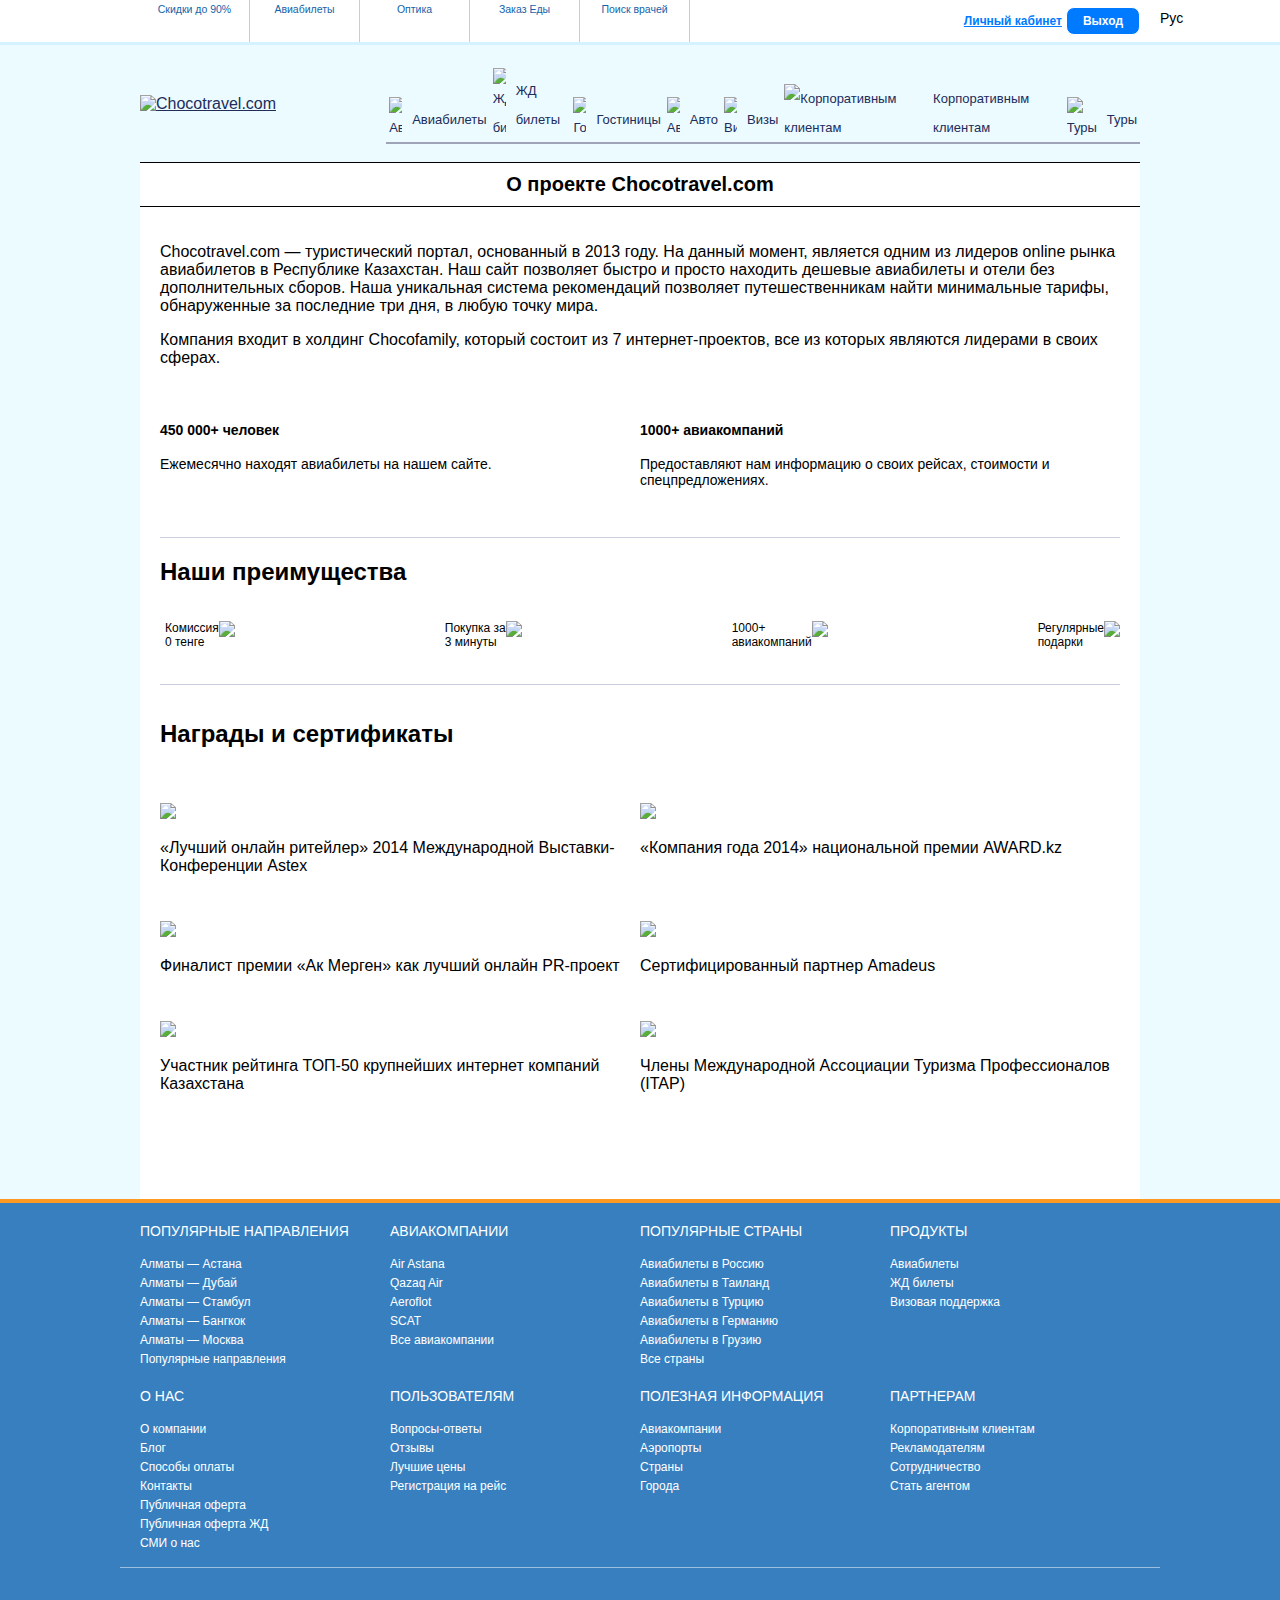
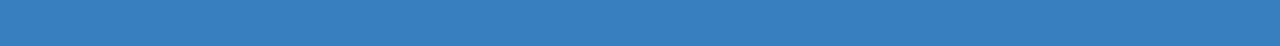
==== Frontend/pages/AboutUs/index.html @ f3c1695a "feat: contacts page" ====
<!DOCTYPE html>
<html lang="en">
  <head>
    <meta charset="UTF-8" />
    <link rel="stylesheet" href="../../assets/main.css" />
    <title>Дешевые авиабилеты онлайн</title>
  </head>
  <body>
    <!-- header -->
    <div class="chocofamily-logos">
      <div id="choco-projects" class="choco-projects">
        <ul class="choco-projects__list">
          <li class="choco-projects__item choco-projects__item--chocolife">
            <a
              href="http://chocolife.me/?utm_source=chocotravel.com&amp;utm_medium=plashka"
              class="choco-projects__link"
            >
              <span class="choco-projects__title">Скидки до 90%</span>
              <div class="choco-projects__logo"></div>
            </a>
          </li>
          <li class="choco-projects__item choco-projects__item--tripfor">
            <span class="choco-projects__title">Авиабилеты</span>
            <div class="choco-projects__logo"></div>
          </li>
          <li class="choco-projects__item choco-projects__item--lensmark">
            <a
              href="http://lensmark.kz/?utm_source=chocotravel.com&amp;utm_medium=plashka"
              class="choco-projects__link"
              rel="nofollow"
              target="_blank"
            >
              <span class="choco-projects__title">Оптика</span>
              <div class="choco-projects__logo"></div>
            </a>
          </li>
          <li class="choco-projects__item choco-projects__item--chocofood">
            <a
              href="http://chocofood.kz/?utm_source=chocotravel.com&amp;utm_medium=plashka"
              class="choco-projects__link"
              rel="nofollow"
              target="_blank"
            >
              <span class="choco-projects__title">Заказ Еды</span>
              <div class="choco-projects__logo"></div>
            </a>
          </li>
          <li class="choco-projects__item choco-projects__item--idoctor">
            <a
              href="http://idoctor.kz/?utm_source=chocotravel&amp;utm_medium=plashka"
              class="choco-projects__link"
              rel="nofollow"
              target="_blank"
            >
              <span class="choco-projects__title">Поиск врачей</span>
              <div class="choco-projects__logo"></div>
            </a>
          </li>
        </ul>
        <div class="login">
          <div class="login__container">
            <div class="login__inner__container relative flex items-center">
              <a
                href="../Cabinet/index.html"
                style="
                  margin-right: 4px;
                  color: rgb(0, 123, 255);
                  text-decoration: underline;
                "
              >
                Личный кабинет
              </a>
              <a class="log-out__button"> Выход </a>
            </div>
          </div>
        </div>
        <div class="lang-switcher">Рус</div>
      </div>
    </div>
    <div class="center">
      <div class="header">
        <div class="header__logo" itemtype="http://schema.org/Organization">
          <a href="#">
            <img
              itemprop="logo"
              src="https://www.chocotravel.com/media/v3/media/images/chocotravel-logo.svg"
              width="273"
              height="51"
              alt="Chocotravel.com"
              title="Авиабилеты дешево онлайн"
            />
          </a>
        </div>
        <div class="menu__main">
          <a href="#">
            <img
              src="https://www.chocotravel.com/media/v3/media/images/plane_active.svg"
              alt="Авиабилеты"
            />
            <span>Авиабилеты</span>
          </a>
          <a href="#">
            <img
              src="https://www.chocotravel.com/media/v3/media/images/jd_ticket.png"
              alt="ЖД билеты"
            />
            <span>ЖД билеты</span>
          </a>
          <a href="#">
            <img
              src="https://www.chocotravel.com/media/v3/media/images/hotel.svg"
              alt="Гостиницы"
            />
            <span>Гостиницы</span>
          </a>
          <a href="#">
            <img
              src="https://www.chocotravel.com/media/v3/media/images/rentalcars.svg"
              alt="Авто"
            />
            <span>Авто</span>
          </a>
          <a href="#">
            <img
              src="https://www.chocotravel.com/media/v3/media/images/visa.svg"
              alt="Визы"
            />
            <span>Визы</span>
          </a>
          <a href="#">
            <div class="b2b-icon-wrapper">
              <img
                src="https://www.chocotravel.com/media/v3/media/images/msb.svg"
                alt="Корпоративным клиентам"
              />
            </div>
            <span>Корпоративным клиентам</span>
          </a>
          <a href="#">
            <div class="tours-icon-wrapper">
              <img
                src="https://www.chocotravel.com/media/v3/media/images/tours.svg"
                alt="Туры"
              />
            </div>
            <span>Туры</span>
          </a>
        </div>
      </div>
    </div>
    <!-- header -->

    <!-- content -->
    <div class="center">
      <h1
        style="
          padding: 10px 0;
          text-align: center;
          background: #fff;
          margin: 0;
          border-top: 1px solid #000;
          border-bottom: 1px solid #000;
        "
      >
        О проекте Chocotravel.com
      </h1>
      <div class="about">
        <div class="text">
          <p>
            Chocotravel.com — туристический портал, основанный в 2013 году. На
            данный момент, является одним из лидеров online рынка авиабилетов в
            Республике Казахстан. Наш сайт позволяет быстро и просто находить
            дешевые авиабилеты и отели без дополнительных сборов. Наша
            уникальная система рекомендаций позволяет путешественникам найти
            минимальные тарифы, обнаруженные за последние три дня, в любую точку
            мира.
          </p>
          <p>
            Компания входит в холдинг Chocofamily, который состоит из 7
            интернет-проектов, все из которых являются лидерами в своих сферах.
          </p>
          <div class="about_table">
            <div class="about_item">
              <div class="about_item_text">
                <h4>450 000+ человек</h4>
                <p>Ежемесячно находят авиабилеты на нашем сайте.</p>
              </div>
            </div>
            <div class="about_item">
              <div class="about_item_text">
                <h4>1000+ авиакомпаний</h4>
                <p>
                  Предоставляют нам информацию о своих рейсах, стоимости и
                  спецпредложениях.
                </p>
              </div>
            </div>
          </div>
          <div class="line"></div>
          <div class="our_advantages">
            <h2 class="heading-action-medium">Наши преимущества</h2>
            <div class="adv_container">
              <div class="adv_item">
                <img
                  src="https://chocotravel.com/media/v3/media/images/about_adv1.png"
                />
                <p>Комиссия <br />0 тенге</p>
              </div>
              <div class="adv_item">
                <img
                  src="https://chocotravel.com/media/v3/media/images/about_adv4.png"
                />
                <p>
                  Покупка за<br />
                  3 минуты
                </p>
              </div>
              <div class="adv_item">
                <img
                  src="https://chocotravel.com/media/v3/media/images/about_adv5.png"
                />
                <p>1000+ <br />авиакомпаний</p>
              </div>
              <div class="adv_item">
                <img
                  src="https://chocotravel.com/media/v3/media/images/about_adv6.png"
                />
                <p>
                  Регулярные<br />
                  подарки
                </p>
              </div>
            </div>
          </div>
          <div class="line"></div>
          <div class="our_awards">
            <h2 class="heading-action-medium">Награды и сертификаты</h2>
            <div class="award_item" style="margin-top: 35px">
              <div>
                <img
                  src="https://www.chocotravel.com/media/v3/media/images/about_award1.png"
                />
              </div>
              <p>
                «Лучший онлайн ритейлер» 2014 Международной Выставки-Конференции
                Astex
              </p>
            </div>
            <div class="award_item" style="margin-top: 35px">
              <div>
                <img
                  src="https://www.chocotravel.com//media/v3/media/images/about_award2.png"
                />
              </div>
              <p>«Компания года 2014» национальной премии AWARD.kz</p>
            </div>
            <div class="award_item">
              <div>
                <img
                  src="https://www.chocotravel.com//media/v3/media/images/about_award3.png"
                />
              </div>
              <p>Финалист премии «Ак Мерген» как лучший онлайн PR-проект</p>
            </div>
            <div class="award_item">
              <div>
                <img
                  src="https://www.chocotravel.com//media/v3/media/images/about_award4.png"
                  class="about_lg"
                />
              </div>
              <p>Сертифицированный партнер Amadeus</p>
            </div>

            <div class="award_item">
              <div>
                <img
                  src="https://www.chocotravel.com//media/v3/media/images/about_award5.png"
                  class="about_lg"
                />
              </div>
              <p>
                Участник рейтинга ТОП-50 крупнейших интернет компаний Казахстана
              </p>
            </div>

            <div class="award_item">
              <div>
                <img
                  src="https://www.chocotravel.com//media/v3/media/images/tourism-logo-big.png"
                  class="about_lg"
                  style="width: 60px"
                />
              </div>
              <p>
                Члены Международной Ассоциации Туризма Профессионалов (ITAP)
              </p>
            </div>
          </div>
        </div>
      </div>
    </div>
    <!-- content -->

    <!-- footer -->
    <footer>
      <div class="footer">
        <div class="footer__row">
          <div class="footer__col">
            <ul>
              <li class="header_footer_list">Популярные направления</li>
              <li>
                <a
                  href="/ru/flights/city/almaty/astana"
                  title="авиабилеты из алматы в астану"
                  >Алматы — Астана</a
                >
              </li>
              <li>
                <a
                  href="/ru/flights/city/almaty/dubai"
                  title="авиабилеты из алматы в дубай"
                  >Алматы — Дубай</a
                >
              </li>
              <li>
                <a
                  href="/ru/flights/city/almaty/istanbul"
                  title="авиабилеты из алматы в стамбул"
                  >Алматы — Стамбул</a
                >
              </li>
              <li>
                <a
                  href="/ru/flights/city/almaty/bangkok"
                  title="авиабилеты из алматы в бангкок"
                  >Алматы — Бангкок</a
                >
              </li>
              <li>
                <a
                  href="/ru/flights/city/almaty/moscow"
                  title="авиабилеты из алматы в москву"
                  >Алматы — Москва</a
                >
              </li>
              <li>
                <a href="/ru/flights" title="популярные авиарейсы"
                  >Популярные направления</a
                >
              </li>
            </ul>
          </div>
          <div class="footer__col">
            <ul>
              <li class="header_footer_list">Авиакомпании</li>
              <li>
                <a
                  href="/ru/aircompanies/air-astana/kc"
                  title="авиакомпания air astana эйр астана"
                  >Air Astana</a
                >
              </li>
              <li>
                <a
                  href="/ru/aircompanies/qazaq-air/iq"
                  title="казах эйр qazaq air"
                  >Qazaq Air</a
                >
              </li>
              <li>
                <a
                  href="/ru/aircompanies/aeroflot/su"
                  title="авиакомпания аэрофлот aeroflot"
                  >Aeroflot</a
                >
              </li>
              <li>
                <a
                  href="/ru/aircompanies/scat-airlines/dv"
                  title="авиакомпания SCAT"
                  >SCAT</a
                >
              </li>
              <li><a href="/ru/aircompanies">Все авиакомпании</a></li>
            </ul>
          </div>
          <div class="footer__col">
            <ul>
              <li class="header_footer_list">Популярные страны</li>
              <li><a href="/ru/countries/russia/ru">Авиабилеты в Россию</a></li>
              <li>
                <a href="/ru/countries/thailand/th">Авиабилеты в Таиланд</a>
              </li>
              <li><a href="/ru/countries/turkey/tr">Авиабилеты в Турцию</a></li>
              <li>
                <a href="/ru/countries/germany/de">Авиабилеты в Германию</a>
              </li>
              <li>
                <a href="/ru/countries/georgia/ge">Авиабилеты в Грузию</a>
              </li>
              <li><a href="/ru/countries">Все страны</a></li>
            </ul>
          </div>
          <div class="footer__col">
            <ul>
              <li class="header_footer_list">Продукты</li>
              <li><a href="/" title="авиабилеты онлайн">Авиабилеты</a></li>
              <li>
                <a href="../Railways/index.html" title="жд билеты">ЖД билеты</a>
              </li>
              <li>
                <a href="/ru/visa" title="виза онлайн">Визовая поддержка</a>
              </li>
            </ul>
          </div>
        </div>
        <div class="footer__row">
          <div class="footer__col">
            <ul>
              <li class="header_footer_list">О нас</li>
              <li><a href="/ru/about">О компании</a></li>
              <li><a href="/ru/blog">Блог</a></li>
              <li><a href="/ru/payments">Способы оплаты</a></li>
              <li><a href="/ru/contacts">Контакты</a></li>
              <li><a href="/ru/agreement">Публичная оферта</a></li>
              <li><a href="/ru/agreement/railways">Публичная оферта ЖД</a></li>
              <li><a href="/ru/articles">СМИ о нас</a></li>
            </ul>
          </div>
          <div class="footer__col">
            <ul>
              <li class="header_footer_list">Пользователям</li>
              <li><a href="/ru/faq">Вопросы-ответы</a></li>
              <li><a href="/ru/feedback">Отзывы</a></li>
              <li><a href="/ru/recommend">Лучшие цены</a></li>
              <li>
                <a href="/ru/airlinesregistration">Регистрация на рейс</a>
              </li>
            </ul>
          </div>
          <div class="footer__col">
            <ul>
              <li class="header_footer_list">Полезная информация</li>
              <li><a href="/ru/aircompanies">Авиакомпании</a></li>
              <li><a href="/ru/airports">Аэропорты</a></li>
              <li><a href="/ru/countries">Страны</a></li>
              <li><a href="/ru/city">Города</a></li>
            </ul>
          </div>
          <div class="footer__col">
            <ul>
              <li class="header_footer_list">Партнерам</li>
              <li><a href="/ru/msb">Корпоративным клиентам</a></li>
              <li><a href="/ru/advertizing">Рекламодателям</a></li>
              <li><a href="/ru/for-partners">Сотрудничество</a></li>
              <li><a href="/ru/subagents-welcome">Стать агентом</a></li>
            </ul>
          </div>
        </div>
        <div class="footer__row">
          <div class="footer__col --icons">
            <ul>
              <li class="footer_img">
                <div class="footer-icons">
                  <div
                    class="footer-icons__item footer-icons__item--visa"
                  ></div>
                  <div
                    class="footer-icons__item footer-icons__item--master"
                  ></div>
                  <div
                    class="footer-icons__item footer-icons__item--union-pay"
                  ></div>
                </div>
              </li>
            </ul>
          </div>
          <div class="footer__col --icons">
            <ul>
              <li class="footer_img">
                <div class="footer-icons">
                  <a
                    class="footer-icons__item footer-icons__item--astana_hub"
                    target="_blank"
                    rel="nofollow"
                    href="https://astanahub.com/"
                  ></a>
                </div>
              </li>
            </ul>
          </div>
          <div class="footer__col --icons">
            <ul>
              <li class="footer_img">
                <a
                  href="https://www.instagram.com/chocotravel"
                  target="_blank"
                  class="social social--inst"
                ></a>
                <a
                  href="https://www.facebook.com/chocotravelcom"
                  target="_blank"
                  class="social social--fb"
                ></a>
              </li>
            </ul>
          </div>
          <div class="footer__col --icons">
            <ul>
              <li class="footer_img">
                <div class="footer-icons">
                  <div
                    class="footer-icons__item footer-icons__item--depositphotos"
                  ></div>
                </div>
              </li>
            </ul>
          </div>
        </div>
      </div>
    </footer>
    <!-- footer -->
  </body>
</html>
---- Frontend/assets/main.css ----
:root {
  --color-primary: #387fbf;
  --color-primary-hover: #6099cc;
  --color-primary-dark: #1463aa;
  --color-green: #27ae60;
  --color-main-background: #ecfbff;
  --color-dark-text: #383838;
  --color-gray: #9ea3b7;
  --color-light-gray: #cfd1db;
  --color-ultra-light-gray: #f0f1f4;
  --color-gray-4: #f5f6f8;
  --color-accent: #ff8a00;
  --color-accent-hover: #ffb257;
  --color-dark-blue-text: #212c5b;
  --color-red-error: #d0011b;
  --color-red-focus: #ea242487;
  --color-blue-focus: #a8d9ef;
  --color-pink-error: #e68080;
  --font-family: "Open Sans", Arial, sans-serif;
  --base-transition: 0.3s ease-in-out;
  --elevation-modal: 0 4px 8px rgba(0, 0, 0, 0.2);
  --elevation-1--black: 0 2px 5px rgba(0, 0, 0, 0.1);
  --elevation-1: 0 2px 5px rgba(186, 222, 255, 0.5);
  --elevation-2: 0 10px 10px rgba(186, 222, 255, 0.5);
  --radius: 4px;
  --radius-xs: 3px;
  --radius-md: 5px;
  --radius-lg: 8px;
  --overlay-bg-color: rgba(0, 0, 0, 0.5);
  --level-modal: 1800;
  --level-side-menu: 1600;
  --level-tooltip: 1400;
  --level-dropdown: 1200;
  --level-notification: 1000;
}

body {
  background-color: var(--color-main-background);
  font-family: Open Sans, Arial, sans-serif;
  margin: 0;
}

.footer {
  width: 100%;
  position: relative;
}

.chocofamily-logos {
  font-family: Open Sans, Arial, sans-serif;
  background: #fff;
  height: 42px;
  border-bottom: 3px solid #d4f2ff;
  font-size: 14px;
  box-sizing: content-box;
}
#choco-projects {
  height: inherit;
  max-width: 1000px;
  margin: 0 auto;
  position: relative;
  display: flex;
  align-items: center;
  justify-content: space-between;
}

.choco-projects__list {
  list-style: none;
  display: flex;
  height: inherit;
}

.choco-projects__item {
  width: 109px;
  text-align: center;
  border-right: 1px solid #ccc;
  position: relative;
}

.choco-projects__link {
  display: block;
  height: 100%;
  width: 100%;
  text-decoration: none;
}

.choco-projects__title {
  font-size: 10.5px;
  color: #1463aa;
  color: var(--color-primary-dark);
}
.choco-projects__logo {
  height: 22px;
  background-repeat: no-repeat;
  background-position: center 1px;
  transition: 0.3s ease-in-out;
  transition: var(--base-transition);
}

.choco-projects__item:not(.choco-projects__item--tripfor)
  .choco-projects__logo {
  opacity: 0.5;
  filter: grayscale(70%);
}
.choco-projects__item:hover .choco-projects__logo {
  opacity: 1;
  filter: none;
}
.choco-projects__item--chocolife .choco-projects__logo {
  background-image: url(https://www.chocotravel.com/media/v3/media/images/chocoprojects/chocolife.svg);
  background-size: 73px;
  background-position-y: 3px;
}
.choco-projects__item--tripfor .choco-projects__logo {
  background-image: url(https://www.chocotravel.com/media/v3/media/images/chocoprojects/chocotravel.svg);
  background-size: 89px;
}
.choco-projects__item--lensmark .choco-projects__logo {
  background-image: url(https://www.chocotravel.com/media/v3/media/images/chocoprojects/lensmark.svg);
  background-size: 69px;
}
.choco-projects__item--chocofood .choco-projects__logo {
  background-image: url(https://www.chocotravel.com/media/v3/media/images/chocoprojects/chocofood.svg);
  background-size: 89px;
}
.choco-projects__item--idoctor .choco-projects__logo {
  background-image: url(https://www.chocotravel.com/media/v3/media/images/chocoprojects/idoctor.svg);
  background-size: 59px;
  background-position-y: 3px;
}
#choco-projects .login {
  display: flex;
  align-items: center;
  font-size: 13px;
  color: #bfbfbf;
  font-family: Open Sans, Arial, sans-serif;
}
#choco-projects .login__link {
  text-decoration: underline;
  padding-right: 5px;
  padding-left: 5px;
  color: #212c5b;
}
#choco-projects .login__button {
  text-decoration: none;
  color: #fff;
  margin-left: 10px;
  padding: 5px 13px;
  border-radius: 3px;
  background-color: #5590c6;
}
.login__container {
  font-weight: 600;

  font-size: 0.75rem;
}
.login__inner__container {
  position: relative;
  display: flex;
  align-items: center;
}
.log-out__button {
  font-size: 12px;
  font-weight: 600;
  padding: 4px;
  padding-inline: 16px;
  background-color: rgb(0, 123, 255);
  border: 1px solid white;
  border-radius: 8px;
  color: white;
  line-height: 1.5;
  cursor: pointer;
}
.lang-switcher {
  width: 80px;
  position: absolute;
  right: -100px;
  top: 10px;
  z-index: 1111;
  outline: none;
}
.center {
  width: 1000px;
  margin: 0 auto;
}
.header {
  padding: 18px 0;
  display: flex;
  width: 100%;
  align-items: center;
  justify-content: space-between;
}
.header__logo {
  width: 240px;
}
.header__logo img {
  width: 100%;
  height: auto;
}
.menu__main {
  width: 800px;
  margin-left: 20px;
  margin-top: 5px;
  display: flex;
  align-items: flex-end;
  justify-content: space-between;
}
.menu__main a.selected {
  color: #fe9922;
  border-bottom: 2px solid #fe9922;
}
a {
  color: #212c5b;
}
a:hover {
  text-decoration: none;
}
.menu__main a {
  display: flex;
  justify-content: center;
  align-items: center;
  font-size: 13px;
  text-decoration: none;
  padding: 0 3px;
  line-height: 29px;
  border-bottom: 2px solid #9ea3b7;
}
.menu__main a img {
  width: 13px;
  flex-shrink: 0;
  padding-right: 10px;
}
.footer {
  width: 100%;
  margin: auto;
  background-color: #387fbf;
  border-top: 4px solid #fe9922;
}
.footer__row {
  max-width: 1000px;
  display: flex;
  justify-content: flex-start;
  margin: auto;
  padding: 20px 20px 0;
}
.footer__row:last-child {
  border-top: 1px solid hsla(0, 0%, 100%, 0.5);
  margin-top: 15px;
  padding-bottom: 15px;
  padding-top: 20px;
}
.footer__col {
  width: 25%;
  color: #fff;
}
.footer__col.\--icons {
  justify-content: flex-start;
  align-items: center;
  display: flex;
}
.footer__row a {
  text-decoration: none;
  color: #fff;
  font-size: 12px;
}
.footer__row a:hover {
  text-decoration: underline;
}
.footer__row li {
  padding-bottom: 1px;
}
.footer__row .header_footer_list {
  font-size: 14px;
  text-transform: uppercase;
  padding-bottom: 15px;
}
.footer_img img {
  display: inline-block;
  margin-top: 10px;
}
.footer__left-link {
  font-size: 13px;
  background: url(https://www.chocotravel.com/media/v3/media/images/sprite-footer_03.png)
    no-repeat;
  padding: 4px 0 0 30px;
  font-family: OpenSans-Semibold, Arial, sans-serif;
}
.footer__left-link.contacts {
  background-position: 0 -20px;
}
.footer__left {
  float: left;
}
.footer__right {
  float: right;
}
.footer__logos li {
  float: right;
  margin: 0 0 0 10px;
}
.footer__menu {
  font-size: 13px;
  border-top: 1px solid #9ea3b7;
  margin-top: 10px;
}
.footer__menu li {
  float: left;
  margin: 0 20px 0 0;
  line-height: 30px;
}
.copyright {
  float: right !important;
  margin: 0 !important;
}
.footer-icons {
  display: flex;
  justify-content: flex-start;
}
.footer-icons__item {
  display: inline-block;
  background-size: contain;
  background-repeat: no-repeat;
  background-position: 50%;
  margin: 6px;
}
.footer-icons__item:first-child {
  margin-left: 0;
}
.footer-icons__item:last-child {
  margin-right: 0;
}
.footer-icons__item--visa {
  background-image: url(https://www.chocotravel.com/media/v3/media/images/visa-pay-logo.svg);
  width: 46px;
  height: 16px;
}
.footer-icons__item--master {
  background-image: url(https://www.chocotravel.com/media/v3/media/images/master-card.svg);
  height: 17px;
  width: 28px;
}
.footer-icons__item--union-pay {
  background-image: url(https://www.chocotravel.com/media/v3/media/images/union-pay.svg);
  width: 32px;
}
.footer-icons__item--depositphotos {
  background-image: url(https://www.chocotravel.com/media/v3/media/images/depositphotos.svg);
  width: 105px;
  height: 17px;
}
.footer-icons__item--astana_hub {
  background-image: url(https://www.chocotravel.com/media/v3/media/images/astana-hub.png);
  width: 100px;
  height: 30px;
}
.social {
  width: 25px;
  height: 25px;
  background-size: 25px 25px;
  background-position: 50%;
  background-repeat: no-repeat;
  display: inline-block;
  opacity: 0.5;
  margin-right: 18px;
}
.social:hover {
  opacity: 1;
}
.social--fb {
  background-image: url(https://www.chocotravel.com/media/v3/media/images/social/social__fb.svg);
}
.social--fb:hover {
  background-image: url(https://www.chocotravel.com/media/v3/media/images/social/social__fb--active.svg);
}
.social--inst {
  background-image: url(https://www.chocotravel.com/media/v3/media/images/social/social__inst.svg);
}
.social--inst:hover {
  background-image: url(https://www.chocotravel.com/media/v3/media/images/social/social__inst--active.svg);
}
li,
ul {
  margin: 0;
  padding: 0;
  list-style: none;
}
.center__content {
  display: flex;
  flex-direction: column;
  align-items: center;
  text-align: center;
}
h1 {
  font-size: 20px;
}
.center__content p {
  font-size: 16px;
  font-weight: 400;
  text-align: center;
  display: block;
  max-width: 630px;
  margin: 0 auto 32px;
}
.mainpage-advantages-row {
  display: flex;
  flex-wrap: wrap;
  justify-content: space-between;
  align-items: flex-start;
}
.mainpage-advantage {
  display: flex;
  flex-direction: column;
  justify-content: flex-start;
  align-items: center;
  padding: 20px 20px 38px;
  width: 320px;
  height: 275px;
  box-sizing: border-box;
  margin-bottom: 30px;
  background-color: #fff;
  border-radius: 5px;
  border-radius: var(--radius-md);
  box-shadow: 0 2px 5px rgb(186 222 255 / 50%);
  box-shadow: var(--elevation-1);
}
.mainpage-advantage__img {
  margin-bottom: 14px;
  display: block;
  width: 60px;
  height: 60px;
}
.mainpage-advantage__heading {
  font-size: 18px;
  font-weight: 600;
  text-align: center;
  color: #212c5b;
  margin: 0 0 10px;
}
.mainpage-advantage__text {
  font-size: 15px;
  font-weight: 400;
  color: #9ea3b7;
  text-align: center;
  margin: 0;
}
.chocotravel-video-guide-grid {
  display: flex;
  align-items: flex-start;
}
.chocotravel-video-guide-grid__left {
  display: flex;
  flex-direction: column;
  width: 245px;
  margin-right: 11px;
}
.chocotravel-video-guide-grid__item-mini {
  display: flex;
  align-items: flex-start;
  margin-bottom: 7px;
}
.chocotravel-video-guide-grid-item__num {
  width: 85px;
  height: 135px;
  font-size: 80px;
  font-weight: 600;
  padding-top: 12px;
  box-sizing: border-box;
  text-align: center;
  color: #fff;
  background-color: #67a5d9;
}
.chocotravel-video-guide-grid__desc {
  display: flex;
  flex-direction: column;
  background: #3a83c2;
  width: 160px;
  height: 135px;
  align-items: center;
  box-sizing: border-box;
  justify-content: center;
}
.mainpage-video-guide {
  position: relative;
  width: 744px;
  height: 419px;
  display: flex;
  justify-content: center;
  align-items: center;
  background: url(/media/v3/media/images/video.jpg);
  background-repeat: no-repeat;
  transition: 0.3s ease-in-out;
  cursor: pointer;
}
.mainpage-video-guide__overlay {
  position: absolute;
  padding-left: 15px;
  padding-top: 15px;
  box-sizing: border-box;
  top: 0;
  left: 0;
  width: 100%;
  height: 50px;
  font-family: sans-serif;
  background: linear-gradient(180deg, rgba(0, 0, 0, 0.6), transparent);
  overflow: hidden;
  text-overflow: ellipsis;
  color: #eee;
  padding-right: 25px;
}
.mainpage-video-guide__play {
  width: 75px;
  height: 53px;
  z-index: 3;
  background-image: url(https://www.chocotravel.com/media/v3/media/images/youtube_logo--black.png);
  background-size: contain;
  background-repeat: no-repeat;
  transition: 0.1s ease-in-out;
}
.chocotravel-video-guide-grid__desc p {
  font-size: 16px;
  text-align: center;
  color: #fff;
}
.mainpage__subscribe-form {
  width: 100%;
  box-sizing: border-box;
  background: #fff;
  box-shadow: 0 2px 5px rgb(186 222 255 / 50%);
  box-shadow: var(--elevation-1);
  padding: 15px 16px 15px 64px;
  color: #353535;
  display: flex;
  flex-wrap: nowrap;
  align-items: center;
  justify-content: center;
  margin-top: 30px;
  height: 80px;
  border-radius: 5px;
  border-radius: var(--radius-md);
}
.mainpage__subscribe-form-text {
  width: 55%;
  display: flex;
}
.mainpage__subscribe-form-actions {
  display: flex;
  justify-content: flex-end;
  width: 45%;
}
.mainpage__subscribe-form-email {
  margin-right: 15px;
}
.mainpage__subscribe-form-text {
  width: 55%;
  display: flex;
}
.mainpage__subscribe-form-email-input {
  border-radius: 3px;
  border-radius: var(--radius-xs);
  font-size: 14px;
  background: #fff;
  padding: 0 10px;
  height: 40px;
  color: #383838;
  color: var(--color-dark-text);
  width: 240px;
  border: 1px solid #cfd1db;
  border: 1px solid var(--color-light-gray);
  box-sizing: border-box;
}
.mainpage__subscribe-form-button {
  border: none;
  padding: 0 10px;
  width: 136px;
  height: 40px;
  cursor: pointer;
  color: #fff;
  outline: 0;
  background: #ff8a00;
  position: relative;
  z-index: 1;
  -webkit-appearance: none;
  -moz-appearance: none;
  appearance: none;
  font-size: 14px;
  border-radius: 3px;
  border-radius: var(--radius-xs);
}
.mainpage__subscribe-form-text img {
  margin-right: 54px;
}
.mainpage__subscribe-form-text p {
  margin: 0;
  padding: 0 10px 0 0;
}
.about_us_text {
  clear: both;
  margin-top: 20px;
  padding-top: 10px;
  color: #3b3e4d;
  font-size: 13px;
  text-align: justify;
  border-top: 2px solid #9ea3b7;
}
.install-app-mainpage-container {
  width: 100%;
  display: flex;
  align-items: center;
  background: #6290c1;
  padding: 0 30px;
  box-sizing: border-box;
  margin-top: 45px;
  margin-bottom: 30px;
  border-radius: 8px;
  color: white;
}
.install-app-mainpage-btn,
.install-app-mainpage-input {
  border: none;
  -webkit-appearance: none;
  -moz-appearance: none;
  appearance: none;
  font-size: 16px;
  border-radius: 8px;
}
.install-app-mainpage-input {
  flex-grow: 1;
  background-color: #fff;
  padding-left: 8px;
  height: 38px;
}
.install-app-mainpage-btn {
  width: 140px;
  height: 40px;
  background-color: #ff8a00;
  text-align: center;
  color: #fff;
  margin-left: -30px;
  cursor: pointer;
}

.install-app-mainpage-links {
  display: flex;
  justify-content: space-between;
  width: 100%;
  margin-top: 10px;
  font-size: 12px;
  color: #fff;
  padding-top: 20px;
}
h3 {
  font-size: 20px;
  color: #212c5b;
  line-height: 30px;
  font-weight: 400;
}
.visa__images {
  display: flex;
  gap: 4px;
  justify-content: center;
}

.visa__img {
  font-weight: 600;
  color: white;
  width: 200px;
  height: 200px;
  object-fit: cover;
  display: flex;
  justify-content: center;
  align-items: center;
  background: rgba(0, 0, 0, 0.4);
}

.visa__form {
  display: flex;
  flex-direction: column;
  justify-content: flex-start;
  align-items: center;
  padding: 12px 8px;
  color: white;
  background: var(--color-primary);
  border-radius: 12px;
  margin-top: 30px;
}
.visa__button {
  --bg-opacity: 1;
  background-color: #ff8a00;
  background-color: rgba(255, 138, 0, var(--bg-opacity));
  --border-opacity: 1;
  border-color: #ff8a00;
  border: 1px solid rgba(255, 138, 0, var(--border-opacity));
  font-family: Open Sans, Arial, sans-serif;
  font-size: 0.875rem;
  --text-opacity: 1;
  color: #fff;
  color: rgba(255, 255, 255, var(--text-opacity));
  cursor: pointer;
  padding: 10px 80px;
  border-radius: 12px;
}

.form__item input {
  width: 100%;
  height: 40px;
  border-radius: 8px;
  border: 1px solid #fff;
  padding: 0 10px;
  margin-bottom: 10px;
  color: #fff;
}

.flight__container {
  padding: 10px;
  background-color: white;
  color: black;
}

.crumbs {
  display: flex;
  font-size: 12px;
}

.seo-flights-row,
.seo-flights__list {
  display: flex;
  flex-flow: wrap;
}
.seo-flights-row__item-almaty {
  width: 30%;
}
.seo-flights__heading {
  margin: 5px 0;
}
.seo-flights-row,
.seo-flights__list {
  display: flex;
  flex-flow: wrap;
}
.seo-flights-row__item-almaty .seo-flights__list-item {
  width: 100%;
}
.seo-flights__list-link {
  text-decoration: none;
  color: skyblue;
}
.seo-flights-row__item-others {
  width: 70%;
}
.seo-flights-row,
.seo-flights__list {
  display: flex;
  flex-flow: wrap;
}
.seo-flights-row__item-others .seo-flights__list-item {
  width: 50%;
}
.login__container {
  display: flex;
  flex-direction: column;
  justify-content: center;
  align-items: center;
  height: 100vh;
}
.login__card {
  max-width: 377px;
  width: 100vw;
  box-sizing: border-box;
  padding: 24px;
  display: flex;
  flex-direction: column;
  justify-content: center;
  border-radius: 24px;
  box-shadow: 0px 92px 92px rgb(0 0 0 / 5%), 0px 3px 38.4354px rgb(0 0 0 / 3%),
    0px -3px 20.5494px rgb(0 0 0 / 6%), 0px 5.79369px 11.5198px rgb(0 0 0 / 2%),
    0px 2.40368px 6.11809px rgb(0 0 0 / 1%),
    0px 0.705169px 2.54588px rgb(0 0 0 / 1%);
}
.main-card__title {
  font-size: 24px;
  line-height: 30px;
  margin: 0;
  margin-bottom: 12px;
  text-align: left;
}
.input-field__wrapper {
  border-radius: 12px;
  padding: 1px;
  display: flex;
  align-items: stretch;
  position: relative;
}
.input-field__input {
  min-width: 100%;
  box-sizing: border-box;
  border-radius: 12px;
  line-height: 16px;
  color: #000;
  outline: none;
  padding: 12px 46px 11px 16px;
  z-index: 2;
  height: 52px;
  background: #f1f2f7;
  font-size: 16px;
  border: 1px solid #f1f2f7;
}
.input-field__clear {
  position: absolute;
  z-index: 5;
  transform: translateY(50%);
  right: 16px;
  cursor: pointer;
}
.main-card__bottom-btn {
  margin-top: 20px;
}
.main-button {
  position: relative;
  overflow: hidden;
  display: inline-block;
  padding: 12px 40px 11px;
  background-color: #000;
  line-height: 16px;
  text-align: center;
  color: #fff;
  font-size: 18px;
  border: none;
  outline: none;
  margin: 4px 0;
  cursor: pointer;
  height: 52px;
  border-radius: 12px;
  font-weight: bold;
  touch-action: none;
  width: 100%;
}
.main-button--gray {
  position: relative;
  overflow: hidden;
  display: inline-block;
  padding: 12px 40px 11px;
  background-color: #f1f2f7;
  line-height: 16px;
  text-align: center;
  color: #000;
  font-size: 18px;
  border: none;
  outline: none;
  margin: 4px 0;
  cursor: pointer;
  height: 52px;
  border-radius: 12px;
  font-weight: bold;
  touch-action: none;
  width: 100%;
}

.about {
  background-color: white;
  padding: 20px;
}
.about .text {
  margin-bottom: 40px;
}
.about_table {
  font-size: 0;
  padding: 20px 0;
  display: flex;
  flex-wrap: wrap;
}
.about_item {
  width: 50%;
  font-size: 14px;
}
.about .line {
  border-top: 1px solid #c7cfdf;
  margin: 15px 0;
}
.about .our_advantages .adv_container {
  display: flex;
  justify-content: space-between;
  margin: 35px 0;
}
.about .our_advantages .adv_item p {
  float: left;
  margin: 0;
  padding-left: 5px;
  font-size: 12px;
}
.about .content {
  padding: 5px 20px;
  font-size: 14px;
}
.about .our_awards {
  display: flex;
  flex-wrap: wrap;
}
.about .our_awards h2 {
  flex-basis: 100%;
}
.about .our_awards .award_item {
  width: 50%;
  margin-bottom: 30px;
}
.about .our_awards .award_item div .about_lg {
  width: 120px;
}
.about .our_advantages .adv_item p {
  float: left;
  margin: 0;
  padding-left: 5px;
  font-size: 12px;
}
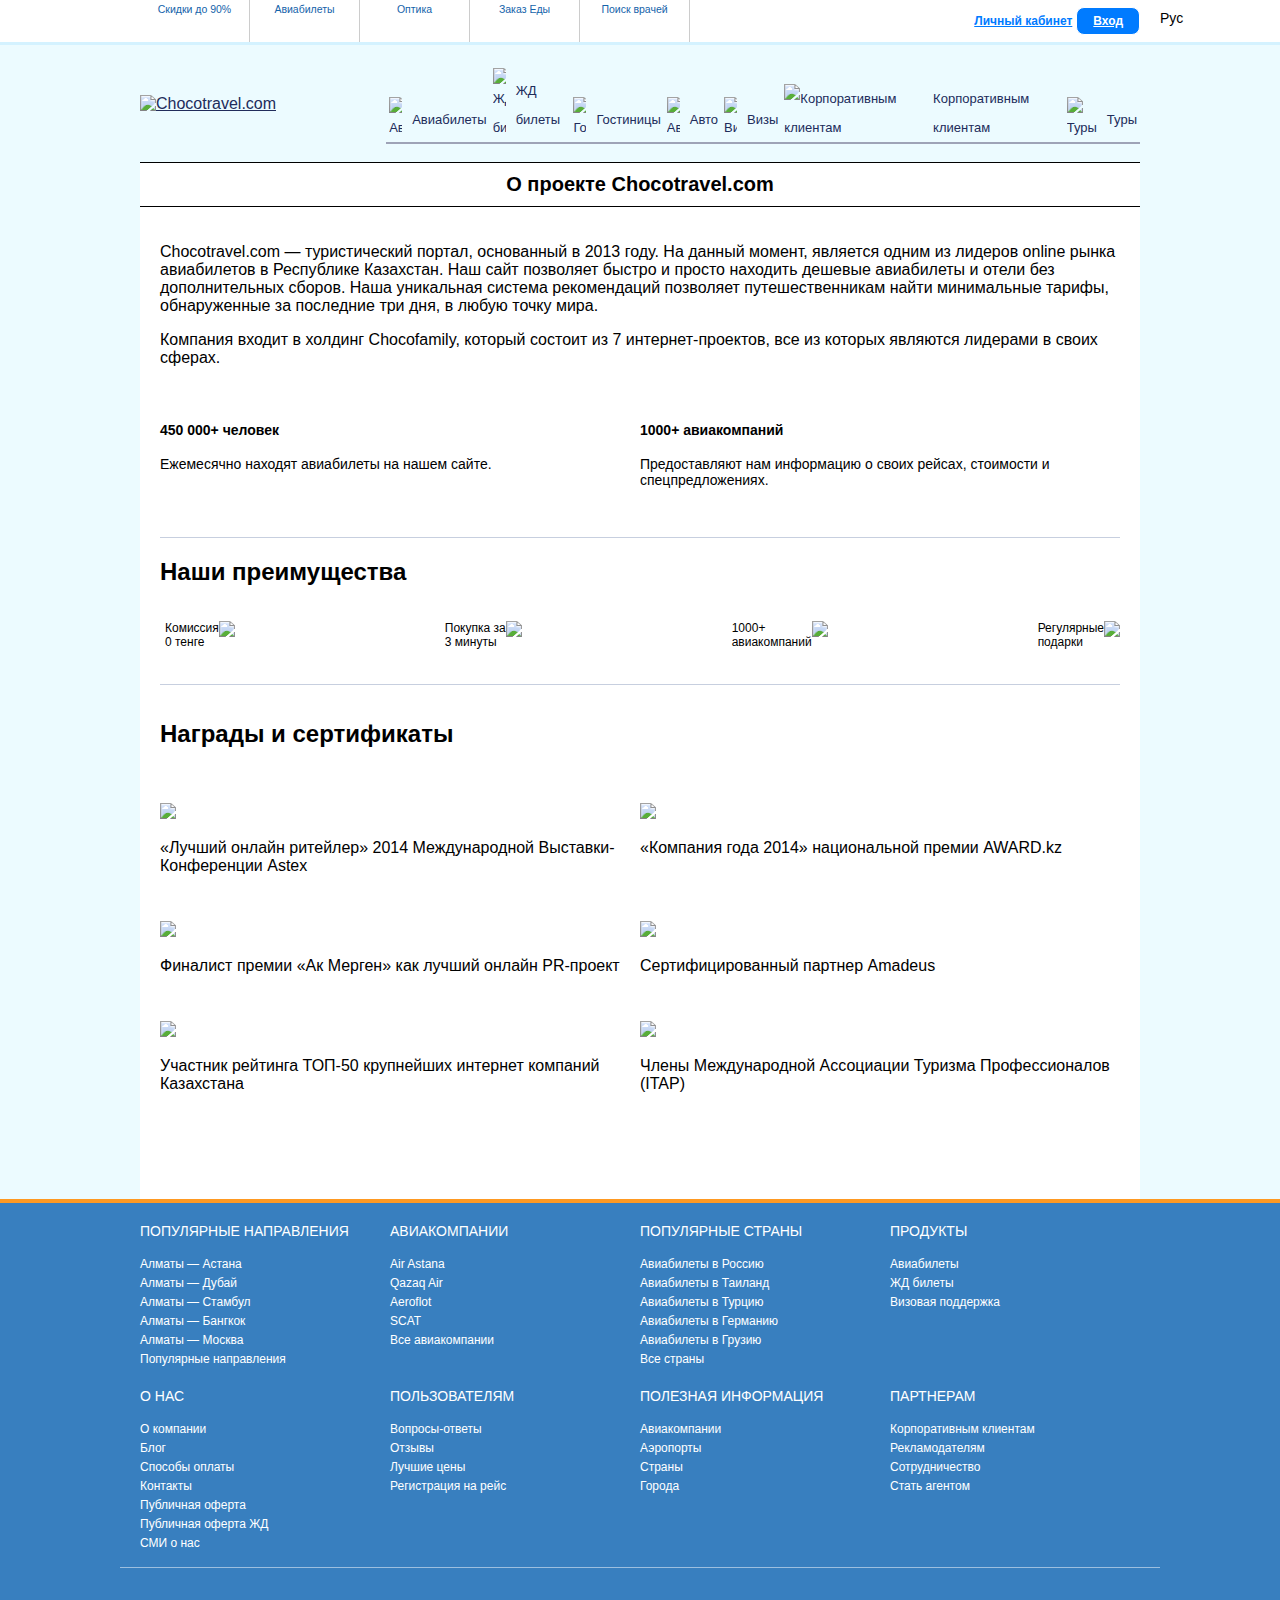
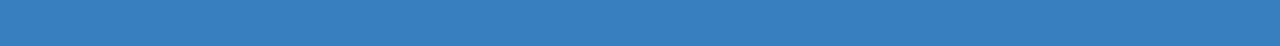
==== commit 7a8b8701: "feat: normilize project" ====
--- a/Frontend/pages/AboutUs/index.html
+++ b/Frontend/pages/AboutUs/index.html
@@ -13,8 +13,7 @@
           <li class="choco-projects__item choco-projects__item--chocolife">
             <a
               href="http://chocolife.me/?utm_source=chocotravel.com&amp;utm_medium=plashka"
-              class="choco-projects__link"
-            >
+              class="choco-projects__link">
               <span class="choco-projects__title">Скидки до 90%</span>
               <div class="choco-projects__logo"></div>
             </a>
@@ -28,8 +27,7 @@
               href="http://lensmark.kz/?utm_source=chocotravel.com&amp;utm_medium=plashka"
               class="choco-projects__link"
               rel="nofollow"
-              target="_blank"
-            >
+              target="_blank">
               <span class="choco-projects__title">Оптика</span>
               <div class="choco-projects__logo"></div>
             </a>
@@ -39,8 +37,7 @@
               href="http://chocofood.kz/?utm_source=chocotravel.com&amp;utm_medium=plashka"
               class="choco-projects__link"
               rel="nofollow"
-              target="_blank"
-            >
+              target="_blank">
               <span class="choco-projects__title">Заказ Еды</span>
               <div class="choco-projects__logo"></div>
             </a>
@@ -50,8 +47,7 @@
               href="http://idoctor.kz/?utm_source=chocotravel&amp;utm_medium=plashka"
               class="choco-projects__link"
               rel="nofollow"
-              target="_blank"
-            >
+              target="_blank">
               <span class="choco-projects__title">Поиск врачей</span>
               <div class="choco-projects__logo"></div>
             </a>
@@ -61,16 +57,15 @@
           <div class="login__container">
             <div class="login__inner__container relative flex items-center">
               <a
-                href="../Cabinet/index.html"
+                href="../Profile/index.html"
                 style="
-                  margin-right: 4px;
-                  color: rgb(0, 123, 255);
-                  text-decoration: underline;
-                "
-              >
+                margin-right: 4px;
+                color: rgb(0, 123, 255);
+                text-decoration: underline;
+                ">
                 Личный кабинет
               </a>
-              <a class="log-out__button"> Выход </a>
+              <a href="../Login/index.html" class="log-out__button"> Вход </a>
             </div>
           </div>
         </div>
@@ -80,7 +75,7 @@
     <div class="center">
       <div class="header">
         <div class="header__logo" itemtype="http://schema.org/Organization">
-          <a href="#">
+          <a href="../MainPage/index.html">
             <img
               itemprop="logo"
               src="https://www.chocotravel.com/media/v3/media/images/chocotravel-logo.svg"
@@ -88,43 +83,43 @@
               height="51"
               alt="Chocotravel.com"
               title="Авиабилеты дешево онлайн"
-            />
+              />
           </a>
         </div>
         <div class="menu__main">
-          <a href="#">
+          <a href="../Flights/index.html">
             <img
               src="https://www.chocotravel.com/media/v3/media/images/plane_active.svg"
               alt="Авиабилеты"
-            />
+              />
             <span>Авиабилеты</span>
           </a>
-          <a href="#">
+          <a href="../Railways/index.html">
             <img
               src="https://www.chocotravel.com/media/v3/media/images/jd_ticket.png"
               alt="ЖД билеты"
-            />
+              />
             <span>ЖД билеты</span>
           </a>
           <a href="#">
             <img
               src="https://www.chocotravel.com/media/v3/media/images/hotel.svg"
               alt="Гостиницы"
-            />
+              />
             <span>Гостиницы</span>
           </a>
           <a href="#">
             <img
               src="https://www.chocotravel.com/media/v3/media/images/rentalcars.svg"
               alt="Авто"
-            />
+              />
             <span>Авто</span>
           </a>
-          <a href="#">
+          <a href="../Visa/index.html">
             <img
               src="https://www.chocotravel.com/media/v3/media/images/visa.svg"
               alt="Визы"
-            />
+              />
             <span>Визы</span>
           </a>
           <a href="#">
@@ -132,7 +127,7 @@
               <img
                 src="https://www.chocotravel.com/media/v3/media/images/msb.svg"
                 alt="Корпоративным клиентам"
-              />
+                />
             </div>
             <span>Корпоративным клиентам</span>
           </a>
@@ -141,7 +136,7 @@
               <img
                 src="https://www.chocotravel.com/media/v3/media/images/tours.svg"
                 alt="Туры"
-              />
+                />
             </div>
             <span>Туры</span>
           </a>
@@ -154,14 +149,13 @@
     <div class="center">
       <h1
         style="
-          padding: 10px 0;
-          text-align: center;
-          background: #fff;
-          margin: 0;
-          border-top: 1px solid #000;
-          border-bottom: 1px solid #000;
-        "
-      >
+        padding: 10px 0;
+        text-align: center;
+        background: #fff;
+        margin: 0;
+        border-top: 1px solid #000;
+        border-bottom: 1px solid #000;
+        ">
         О проекте Chocotravel.com
       </h1>
       <div class="about">
@@ -203,13 +197,13 @@
               <div class="adv_item">
                 <img
                   src="https://chocotravel.com/media/v3/media/images/about_adv1.png"
-                />
+                  />
                 <p>Комиссия <br />0 тенге</p>
               </div>
               <div class="adv_item">
                 <img
                   src="https://chocotravel.com/media/v3/media/images/about_adv4.png"
-                />
+                  />
                 <p>
                   Покупка за<br />
                   3 минуты
@@ -218,13 +212,13 @@
               <div class="adv_item">
                 <img
                   src="https://chocotravel.com/media/v3/media/images/about_adv5.png"
-                />
+                  />
                 <p>1000+ <br />авиакомпаний</p>
               </div>
               <div class="adv_item">
                 <img
                   src="https://chocotravel.com/media/v3/media/images/about_adv6.png"
-                />
+                  />
                 <p>
                   Регулярные<br />
                   подарки
@@ -239,7 +233,7 @@
               <div>
                 <img
                   src="https://www.chocotravel.com/media/v3/media/images/about_award1.png"
-                />
+                  />
               </div>
               <p>
                 «Лучший онлайн ритейлер» 2014 Международной Выставки-Конференции
@@ -250,7 +244,7 @@
               <div>
                 <img
                   src="https://www.chocotravel.com//media/v3/media/images/about_award2.png"
-                />
+                  />
               </div>
               <p>«Компания года 2014» национальной премии AWARD.kz</p>
             </div>
@@ -258,7 +252,7 @@
               <div>
                 <img
                   src="https://www.chocotravel.com//media/v3/media/images/about_award3.png"
-                />
+                  />
               </div>
               <p>Финалист премии «Ак Мерген» как лучший онлайн PR-проект</p>
             </div>
@@ -267,7 +261,7 @@
                 <img
                   src="https://www.chocotravel.com//media/v3/media/images/about_award4.png"
                   class="about_lg"
-                />
+                  />
               </div>
               <p>Сертифицированный партнер Amadeus</p>
             </div>
@@ -277,7 +271,7 @@
                 <img
                   src="https://www.chocotravel.com//media/v3/media/images/about_award5.png"
                   class="about_lg"
-                />
+                  />
               </div>
               <p>
                 Участник рейтинга ТОП-50 крупнейших интернет компаний Казахстана
@@ -290,7 +284,7 @@
                   src="https://www.chocotravel.com//media/v3/media/images/tourism-logo-big.png"
                   class="about_lg"
                   style="width: 60px"
-                />
+                  />
               </div>
               <p>
                 Члены Международной Ассоциации Туризма Профессионалов (ITAP)
@@ -312,42 +306,31 @@
               <li>
                 <a
                   href="/ru/flights/city/almaty/astana"
-                  title="авиабилеты из алматы в астану"
-                  >Алматы — Астана</a
-                >
+                  title="авиабилеты из алматы в астану">Алматы — Астана</a>
               </li>
               <li>
                 <a
                   href="/ru/flights/city/almaty/dubai"
-                  title="авиабилеты из алматы в дубай"
-                  >Алматы — Дубай</a
-                >
+                  title="авиабилеты из алматы в дубай">Алматы — Дубай</a>
               </li>
               <li>
                 <a
                   href="/ru/flights/city/almaty/istanbul"
-                  title="авиабилеты из алматы в стамбул"
-                  >Алматы — Стамбул</a
-                >
+                  title="авиабилеты из алматы в стамбул">Алматы — Стамбул</a>
               </li>
               <li>
                 <a
                   href="/ru/flights/city/almaty/bangkok"
-                  title="авиабилеты из алматы в бангкок"
-                  >Алматы — Бангкок</a
-                >
+                  title="авиабилеты из алматы в бангкок">Алматы — Бангкок</a>
               </li>
               <li>
                 <a
                   href="/ru/flights/city/almaty/moscow"
-                  title="авиабилеты из алматы в москву"
-                  >Алматы — Москва</a
-                >
-              </li>
-              <li>
-                <a href="/ru/flights" title="популярные авиарейсы"
-                  >Популярные направления</a
-                >
+                  title="авиабилеты из алматы в москву">Алматы — Москва</a>
+              </li>
+              <li>
+                <a href="/ru/flights" title="популярные авиарейсы">Популярные
+                  направления</a>
               </li>
             </ul>
           </div>
@@ -357,30 +340,22 @@
               <li>
                 <a
                   href="/ru/aircompanies/air-astana/kc"
-                  title="авиакомпания air astana эйр астана"
-                  >Air Astana</a
-                >
+                  title="авиакомпания air astana эйр астана">Air Astana</a>
               </li>
               <li>
                 <a
                   href="/ru/aircompanies/qazaq-air/iq"
-                  title="казах эйр qazaq air"
-                  >Qazaq Air</a
-                >
+                  title="казах эйр qazaq air">Qazaq Air</a>
               </li>
               <li>
                 <a
                   href="/ru/aircompanies/aeroflot/su"
-                  title="авиакомпания аэрофлот aeroflot"
-                  >Aeroflot</a
-                >
+                  title="авиакомпания аэрофлот aeroflot">Aeroflot</a>
               </li>
               <li>
                 <a
                   href="/ru/aircompanies/scat-airlines/dv"
-                  title="авиакомпания SCAT"
-                  >SCAT</a
-                >
+                  title="авиакомпания SCAT">SCAT</a>
               </li>
               <li><a href="/ru/aircompanies">Все авиакомпании</a></li>
             </ul>
@@ -419,10 +394,11 @@
           <div class="footer__col">
             <ul>
               <li class="header_footer_list">О нас</li>
-              <li><a href="/ru/about">О компании</a></li>
+              <li><a href="../AboutUs/index.html" target="_blank">О компании</a></li>
               <li><a href="/ru/blog">Блог</a></li>
               <li><a href="/ru/payments">Способы оплаты</a></li>
-              <li><a href="/ru/contacts">Контакты</a></li>
+              <li><a href="../Contacts/index.html">Контакты</a></li>
+
               <li><a href="/ru/agreement">Публичная оферта</a></li>
               <li><a href="/ru/agreement/railways">Публичная оферта ЖД</a></li>
               <li><a href="/ru/articles">СМИ о нас</a></li>
@@ -464,14 +440,11 @@
               <li class="footer_img">
                 <div class="footer-icons">
                   <div
-                    class="footer-icons__item footer-icons__item--visa"
-                  ></div>
+                    class="footer-icons__item footer-icons__item--visa"></div>
                   <div
-                    class="footer-icons__item footer-icons__item--master"
-                  ></div>
+                    class="footer-icons__item footer-icons__item--master"></div>
                   <div
-                    class="footer-icons__item footer-icons__item--union-pay"
-                  ></div>
+                    class="footer-icons__item footer-icons__item--union-pay"></div>
                 </div>
               </li>
             </ul>
@@ -484,8 +457,7 @@
                     class="footer-icons__item footer-icons__item--astana_hub"
                     target="_blank"
                     rel="nofollow"
-                    href="https://astanahub.com/"
-                  ></a>
+                    href="https://astanahub.com/"></a>
                 </div>
               </li>
             </ul>
@@ -496,13 +468,11 @@
                 <a
                   href="https://www.instagram.com/chocotravel"
                   target="_blank"
-                  class="social social--inst"
-                ></a>
+                  class="social social--inst"></a>
                 <a
                   href="https://www.facebook.com/chocotravelcom"
                   target="_blank"
-                  class="social social--fb"
-                ></a>
+                  class="social social--fb"></a>
               </li>
             </ul>
           </div>
@@ -511,8 +481,8 @@
               <li class="footer_img">
                 <div class="footer-icons">
                   <div
-                    class="footer-icons__item footer-icons__item--depositphotos"
-                  ></div>
+                    class="footer-icons__item
+                    footer-icons__item--depositphotos"></div>
                 </div>
               </li>
             </ul>
--- a/Frontend/assets/main.css
+++ b/Frontend/assets/main.css
@@ -53,6 +53,7 @@
   font-size: 14px;
   box-sizing: content-box;
 }
+
 #choco-projects {
   height: inherit;
   max-width: 1000px;
@@ -88,6 +89,7 @@
   color: #1463aa;
   color: var(--color-primary-dark);
 }
+
 .choco-projects__logo {
   height: 22px;
   background-repeat: no-repeat;
@@ -96,37 +98,43 @@
   transition: var(--base-transition);
 }
 
-.choco-projects__item:not(.choco-projects__item--tripfor)
-  .choco-projects__logo {
+.choco-projects__item:not(.choco-projects__item--tripfor) .choco-projects__logo {
   opacity: 0.5;
   filter: grayscale(70%);
 }
+
 .choco-projects__item:hover .choco-projects__logo {
   opacity: 1;
   filter: none;
 }
+
 .choco-projects__item--chocolife .choco-projects__logo {
   background-image: url(https://www.chocotravel.com/media/v3/media/images/chocoprojects/chocolife.svg);
   background-size: 73px;
   background-position-y: 3px;
 }
+
 .choco-projects__item--tripfor .choco-projects__logo {
   background-image: url(https://www.chocotravel.com/media/v3/media/images/chocoprojects/chocotravel.svg);
   background-size: 89px;
 }
+
 .choco-projects__item--lensmark .choco-projects__logo {
   background-image: url(https://www.chocotravel.com/media/v3/media/images/chocoprojects/lensmark.svg);
   background-size: 69px;
 }
+
 .choco-projects__item--chocofood .choco-projects__logo {
   background-image: url(https://www.chocotravel.com/media/v3/media/images/chocoprojects/chocofood.svg);
   background-size: 89px;
 }
+
 .choco-projects__item--idoctor .choco-projects__logo {
   background-image: url(https://www.chocotravel.com/media/v3/media/images/chocoprojects/idoctor.svg);
   background-size: 59px;
   background-position-y: 3px;
 }
+
 #choco-projects .login {
   display: flex;
   align-items: center;
@@ -134,12 +142,14 @@
   color: #bfbfbf;
   font-family: Open Sans, Arial, sans-serif;
 }
+
 #choco-projects .login__link {
   text-decoration: underline;
   padding-right: 5px;
   padding-left: 5px;
   color: #212c5b;
 }
+
 #choco-projects .login__button {
   text-decoration: none;
   color: #fff;
@@ -148,16 +158,19 @@
   border-radius: 3px;
   background-color: #5590c6;
 }
+
 .login__container {
   font-weight: 600;
 
   font-size: 0.75rem;
 }
+
 .login__inner__container {
   position: relative;
   display: flex;
   align-items: center;
 }
+
 .log-out__button {
   font-size: 12px;
   font-weight: 600;
@@ -170,6 +183,7 @@
   line-height: 1.5;
   cursor: pointer;
 }
+
 .lang-switcher {
   width: 80px;
   position: absolute;
@@ -178,10 +192,12 @@
   z-index: 1111;
   outline: none;
 }
+
 .center {
   width: 1000px;
   margin: 0 auto;
 }
+
 .header {
   padding: 18px 0;
   display: flex;
@@ -189,13 +205,16 @@
   align-items: center;
   justify-content: space-between;
 }
+
 .header__logo {
   width: 240px;
 }
+
 .header__logo img {
   width: 100%;
   height: auto;
 }
+
 .menu__main {
   width: 800px;
   margin-left: 20px;
@@ -204,16 +223,20 @@
   align-items: flex-end;
   justify-content: space-between;
 }
+
 .menu__main a.selected {
   color: #fe9922;
   border-bottom: 2px solid #fe9922;
 }
+
 a {
   color: #212c5b;
 }
+
 a:hover {
   text-decoration: none;
 }
+
 .menu__main a {
   display: flex;
   justify-content: center;
@@ -224,17 +247,20 @@
   line-height: 29px;
   border-bottom: 2px solid #9ea3b7;
 }
+
 .menu__main a img {
   width: 13px;
   flex-shrink: 0;
   padding-right: 10px;
 }
+
 .footer {
   width: 100%;
   margin: auto;
   background-color: #387fbf;
   border-top: 4px solid #fe9922;
 }
+
 .footer__row {
   max-width: 1000px;
   display: flex;
@@ -242,79 +268,96 @@
   margin: auto;
   padding: 20px 20px 0;
 }
+
 .footer__row:last-child {
   border-top: 1px solid hsla(0, 0%, 100%, 0.5);
   margin-top: 15px;
   padding-bottom: 15px;
   padding-top: 20px;
 }
+
 .footer__col {
   width: 25%;
   color: #fff;
 }
+
 .footer__col.\--icons {
   justify-content: flex-start;
   align-items: center;
   display: flex;
 }
+
 .footer__row a {
   text-decoration: none;
   color: #fff;
   font-size: 12px;
 }
+
 .footer__row a:hover {
   text-decoration: underline;
 }
+
 .footer__row li {
   padding-bottom: 1px;
 }
+
 .footer__row .header_footer_list {
   font-size: 14px;
   text-transform: uppercase;
   padding-bottom: 15px;
 }
+
 .footer_img img {
   display: inline-block;
   margin-top: 10px;
 }
+
 .footer__left-link {
   font-size: 13px;
-  background: url(https://www.chocotravel.com/media/v3/media/images/sprite-footer_03.png)
-    no-repeat;
+  background: url(https://www.chocotravel.com/media/v3/media/images/sprite-footer_03.png) no-repeat;
   padding: 4px 0 0 30px;
   font-family: OpenSans-Semibold, Arial, sans-serif;
 }
+
 .footer__left-link.contacts {
   background-position: 0 -20px;
 }
+
 .footer__left {
   float: left;
 }
+
 .footer__right {
   float: right;
 }
+
 .footer__logos li {
   float: right;
   margin: 0 0 0 10px;
 }
+
 .footer__menu {
   font-size: 13px;
   border-top: 1px solid #9ea3b7;
   margin-top: 10px;
 }
+
 .footer__menu li {
   float: left;
   margin: 0 20px 0 0;
   line-height: 30px;
 }
+
 .copyright {
   float: right !important;
   margin: 0 !important;
 }
+
 .footer-icons {
   display: flex;
   justify-content: flex-start;
 }
+
 .footer-icons__item {
   display: inline-block;
   background-size: contain;
@@ -322,36 +365,44 @@
   background-position: 50%;
   margin: 6px;
 }
+
 .footer-icons__item:first-child {
   margin-left: 0;
 }
+
 .footer-icons__item:last-child {
   margin-right: 0;
 }
+
 .footer-icons__item--visa {
   background-image: url(https://www.chocotravel.com/media/v3/media/images/visa-pay-logo.svg);
   width: 46px;
   height: 16px;
 }
+
 .footer-icons__item--master {
   background-image: url(https://www.chocotravel.com/media/v3/media/images/master-card.svg);
   height: 17px;
   width: 28px;
 }
+
 .footer-icons__item--union-pay {
   background-image: url(https://www.chocotravel.com/media/v3/media/images/union-pay.svg);
   width: 32px;
 }
+
 .footer-icons__item--depositphotos {
   background-image: url(https://www.chocotravel.com/media/v3/media/images/depositphotos.svg);
   width: 105px;
   height: 17px;
 }
+
 .footer-icons__item--astana_hub {
   background-image: url(https://www.chocotravel.com/media/v3/media/images/astana-hub.png);
   width: 100px;
   height: 30px;
 }
+
 .social {
   width: 25px;
   height: 25px;
@@ -362,36 +413,45 @@
   opacity: 0.5;
   margin-right: 18px;
 }
+
 .social:hover {
   opacity: 1;
 }
+
 .social--fb {
   background-image: url(https://www.chocotravel.com/media/v3/media/images/social/social__fb.svg);
 }
+
 .social--fb:hover {
   background-image: url(https://www.chocotravel.com/media/v3/media/images/social/social__fb--active.svg);
 }
+
 .social--inst {
   background-image: url(https://www.chocotravel.com/media/v3/media/images/social/social__inst.svg);
 }
+
 .social--inst:hover {
   background-image: url(https://www.chocotravel.com/media/v3/media/images/social/social__inst--active.svg);
 }
+
 li,
 ul {
   margin: 0;
   padding: 0;
   list-style: none;
 }
+
 .center__content {
   display: flex;
   flex-direction: column;
   align-items: center;
   text-align: center;
 }
+
 h1 {
   font-size: 20px;
 }
+
 .center__content p {
   font-size: 16px;
   font-weight: 400;
@@ -400,12 +460,14 @@
   max-width: 630px;
   margin: 0 auto 32px;
 }
+
 .mainpage-advantages-row {
   display: flex;
   flex-wrap: wrap;
   justify-content: space-between;
   align-items: flex-start;
 }
+
 .mainpage-advantage {
   display: flex;
   flex-direction: column;
@@ -422,12 +484,14 @@
   box-shadow: 0 2px 5px rgb(186 222 255 / 50%);
   box-shadow: var(--elevation-1);
 }
+
 .mainpage-advantage__img {
   margin-bottom: 14px;
   display: block;
   width: 60px;
   height: 60px;
 }
+
 .mainpage-advantage__heading {
   font-size: 18px;
   font-weight: 600;
@@ -435,6 +499,7 @@
   color: #212c5b;
   margin: 0 0 10px;
 }
+
 .mainpage-advantage__text {
   font-size: 15px;
   font-weight: 400;
@@ -442,21 +507,25 @@
   text-align: center;
   margin: 0;
 }
+
 .chocotravel-video-guide-grid {
   display: flex;
   align-items: flex-start;
 }
+
 .chocotravel-video-guide-grid__left {
   display: flex;
   flex-direction: column;
   width: 245px;
   margin-right: 11px;
 }
+
 .chocotravel-video-guide-grid__item-mini {
   display: flex;
   align-items: flex-start;
   margin-bottom: 7px;
 }
+
 .chocotravel-video-guide-grid-item__num {
   width: 85px;
   height: 135px;
@@ -468,6 +537,7 @@
   color: #fff;
   background-color: #67a5d9;
 }
+
 .chocotravel-video-guide-grid__desc {
   display: flex;
   flex-direction: column;
@@ -478,6 +548,7 @@
   box-sizing: border-box;
   justify-content: center;
 }
+
 .mainpage-video-guide {
   position: relative;
   width: 744px;
@@ -490,6 +561,7 @@
   transition: 0.3s ease-in-out;
   cursor: pointer;
 }
+
 .mainpage-video-guide__overlay {
   position: absolute;
   padding-left: 15px;
@@ -506,6 +578,7 @@
   color: #eee;
   padding-right: 25px;
 }
+
 .mainpage-video-guide__play {
   width: 75px;
   height: 53px;
@@ -515,11 +588,13 @@
   background-repeat: no-repeat;
   transition: 0.1s ease-in-out;
 }
+
 .chocotravel-video-guide-grid__desc p {
   font-size: 16px;
   text-align: center;
   color: #fff;
 }
+
 .mainpage__subscribe-form {
   width: 100%;
   box-sizing: border-box;
@@ -537,22 +612,27 @@
   border-radius: 5px;
   border-radius: var(--radius-md);
 }
+
 .mainpage__subscribe-form-text {
   width: 55%;
   display: flex;
 }
+
 .mainpage__subscribe-form-actions {
   display: flex;
   justify-content: flex-end;
   width: 45%;
 }
+
 .mainpage__subscribe-form-email {
   margin-right: 15px;
 }
+
 .mainpage__subscribe-form-text {
   width: 55%;
   display: flex;
 }
+
 .mainpage__subscribe-form-email-input {
   border-radius: 3px;
   border-radius: var(--radius-xs);
@@ -567,6 +647,7 @@
   border: 1px solid var(--color-light-gray);
   box-sizing: border-box;
 }
+
 .mainpage__subscribe-form-button {
   border: none;
   padding: 0 10px;
@@ -585,13 +666,16 @@
   border-radius: 3px;
   border-radius: var(--radius-xs);
 }
+
 .mainpage__subscribe-form-text img {
   margin-right: 54px;
 }
+
 .mainpage__subscribe-form-text p {
   margin: 0;
   padding: 0 10px 0 0;
 }
+
 .about_us_text {
   clear: both;
   margin-top: 20px;
@@ -601,6 +685,7 @@
   text-align: justify;
   border-top: 2px solid #9ea3b7;
 }
+
 .install-app-mainpage-container {
   width: 100%;
   display: flex;
@@ -613,6 +698,7 @@
   border-radius: 8px;
   color: white;
 }
+
 .install-app-mainpage-btn,
 .install-app-mainpage-input {
   border: none;
@@ -622,12 +708,14 @@
   font-size: 16px;
   border-radius: 8px;
 }
+
 .install-app-mainpage-input {
   flex-grow: 1;
   background-color: #fff;
   padding-left: 8px;
   height: 38px;
 }
+
 .install-app-mainpage-btn {
   width: 140px;
   height: 40px;
@@ -647,12 +735,14 @@
   color: #fff;
   padding-top: 20px;
 }
+
 h3 {
   font-size: 20px;
   color: #212c5b;
   line-height: 30px;
   font-weight: 400;
 }
+
 .visa__images {
   display: flex;
   gap: 4px;
@@ -682,6 +772,7 @@
   border-radius: 12px;
   margin-top: 30px;
 }
+
 .visa__button {
   --bg-opacity: 1;
   background-color: #ff8a00;
@@ -706,7 +797,7 @@
   border: 1px solid #fff;
   padding: 0 10px;
   margin-bottom: 10px;
-  color: #fff;
+  color: black;
 }
 
 .flight__container {
@@ -725,35 +816,44 @@
   display: flex;
   flex-flow: wrap;
 }
+
 .seo-flights-row__item-almaty {
   width: 30%;
 }
+
 .seo-flights__heading {
   margin: 5px 0;
 }
+
 .seo-flights-row,
 .seo-flights__list {
   display: flex;
   flex-flow: wrap;
 }
+
 .seo-flights-row__item-almaty .seo-flights__list-item {
   width: 100%;
 }
+
 .seo-flights__list-link {
   text-decoration: none;
   color: skyblue;
 }
+
 .seo-flights-row__item-others {
   width: 70%;
 }
+
 .seo-flights-row,
 .seo-flights__list {
   display: flex;
   flex-flow: wrap;
 }
+
 .seo-flights-row__item-others .seo-flights__list-item {
   width: 50%;
 }
+
 .login__container {
   display: flex;
   flex-direction: column;
@@ -761,6 +861,7 @@
   align-items: center;
   height: 100vh;
 }
+
 .login__card {
   max-width: 377px;
   width: 100vw;
@@ -775,6 +876,7 @@
     0px 2.40368px 6.11809px rgb(0 0 0 / 1%),
     0px 0.705169px 2.54588px rgb(0 0 0 / 1%);
 }
+
 .main-card__title {
   font-size: 24px;
   line-height: 30px;
@@ -782,6 +884,7 @@
   margin-bottom: 12px;
   text-align: left;
 }
+
 .input-field__wrapper {
   border-radius: 12px;
   padding: 1px;
@@ -789,6 +892,7 @@
   align-items: stretch;
   position: relative;
 }
+
 .input-field__input {
   min-width: 100%;
   box-sizing: border-box;
@@ -803,6 +907,7 @@
   font-size: 16px;
   border: 1px solid #f1f2f7;
 }
+
 .input-field__clear {
   position: absolute;
   z-index: 5;
@@ -810,9 +915,11 @@
   right: 16px;
   cursor: pointer;
 }
+
 .main-card__bottom-btn {
   margin-top: 20px;
 }
+
 .main-button {
   position: relative;
   overflow: hidden;
@@ -833,6 +940,7 @@
   touch-action: none;
   width: 100%;
 }
+
 .main-button--gray {
   position: relative;
   overflow: hidden;
@@ -858,55 +966,67 @@
   background-color: white;
   padding: 20px;
 }
+
 .about .text {
   margin-bottom: 40px;
 }
+
 .about_table {
   font-size: 0;
   padding: 20px 0;
   display: flex;
   flex-wrap: wrap;
 }
+
 .about_item {
   width: 50%;
   font-size: 14px;
 }
+
 .about .line {
   border-top: 1px solid #c7cfdf;
   margin: 15px 0;
 }
+
 .about .our_advantages .adv_container {
   display: flex;
   justify-content: space-between;
   margin: 35px 0;
 }
+
 .about .our_advantages .adv_item p {
   float: left;
   margin: 0;
   padding-left: 5px;
   font-size: 12px;
 }
+
 .about .content {
   padding: 5px 20px;
   font-size: 14px;
 }
+
 .about .our_awards {
   display: flex;
   flex-wrap: wrap;
 }
+
 .about .our_awards h2 {
   flex-basis: 100%;
 }
+
 .about .our_awards .award_item {
   width: 50%;
   margin-bottom: 30px;
 }
+
 .about .our_awards .award_item div .about_lg {
   width: 120px;
 }
+
 .about .our_advantages .adv_item p {
   float: left;
   margin: 0;
   padding-left: 5px;
   font-size: 12px;
-}
+}